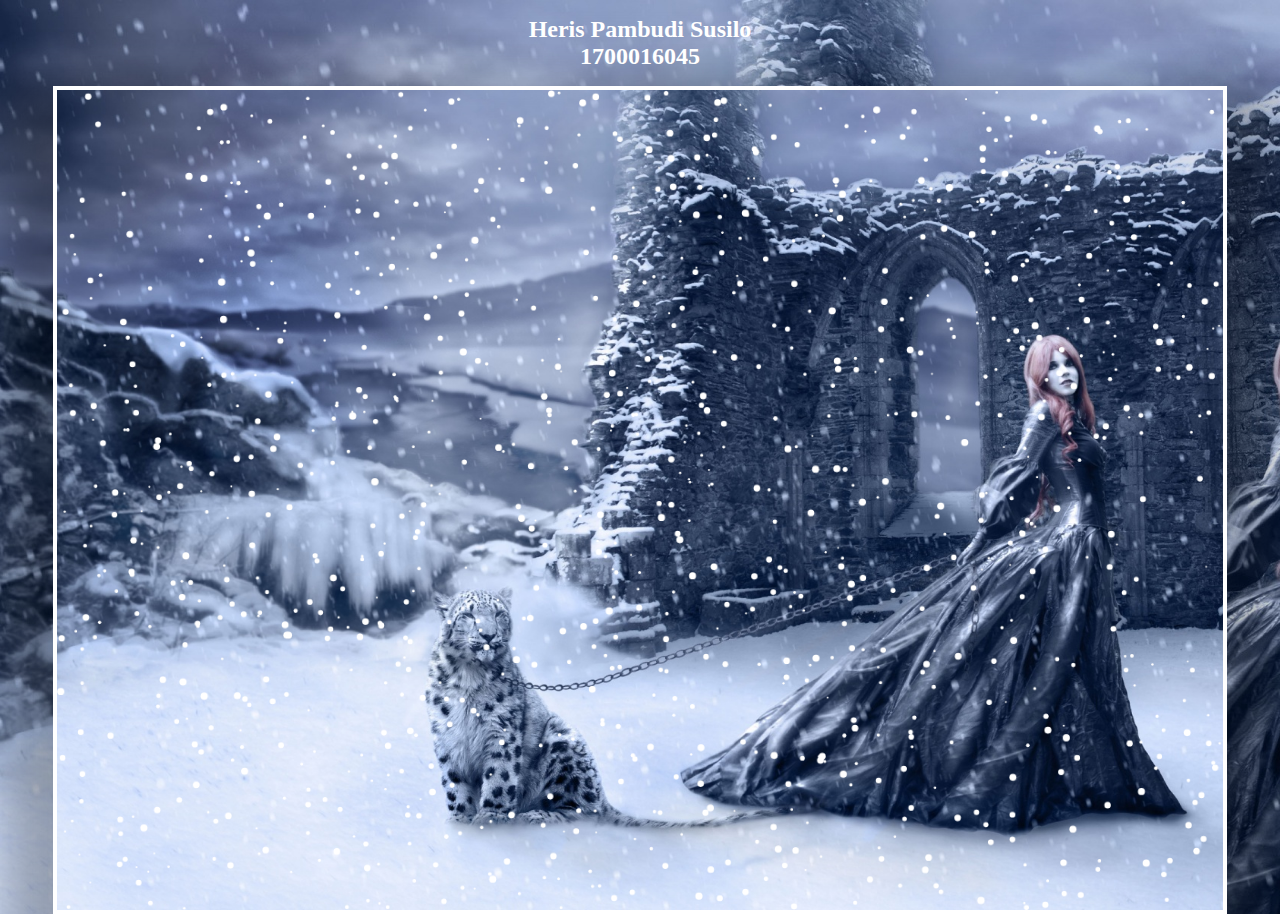
==== UTS/index.html @ e1151ad3 "Add files via upload" ====
<!DOCTYPE html>
<html lang="en" >
<head>
  <meta charset="UTF-8">
  <title>Canvas HTML</title>
  

</head>
<body>
<!-- partial:index.partial.html -->
<html class="no-js" lang="">
    <head>
        <meta charset="utf-8">
        <title>Canvas Resize</title>
        <style type="text/css">
        	.header{
            text-align: center;
          }
          .header h1{
            font-size: 24px;
            color: #ffffff;
          }
          body{
        		margin: 0;
            background: url(fantasy.jpg);
            font-family: 'Poiret One', cursive;
          }
        	canvas{
            background-image: url(fantasy.jpg);
            background-size: cover;
            border: 4px solid white;
            display: block;
            margin: auto;
            width: 100%;
            max-width: 1166px;
            box-shadow: 0px 50px 50px 50px rgba(0,0,0,0.3);
        	}

        	

        </style>
    </head>
    <body>
        <div class="header">
            <h1>Heris Pambudi Susilo <br> 1700016045 </h1>
          </div>
       <canvas></canvas>
       <script src="canvas.js"></script>
    </body>
</html>
<!-- partial -->
  <script  src="./script.js"></script>

</body>
</html>
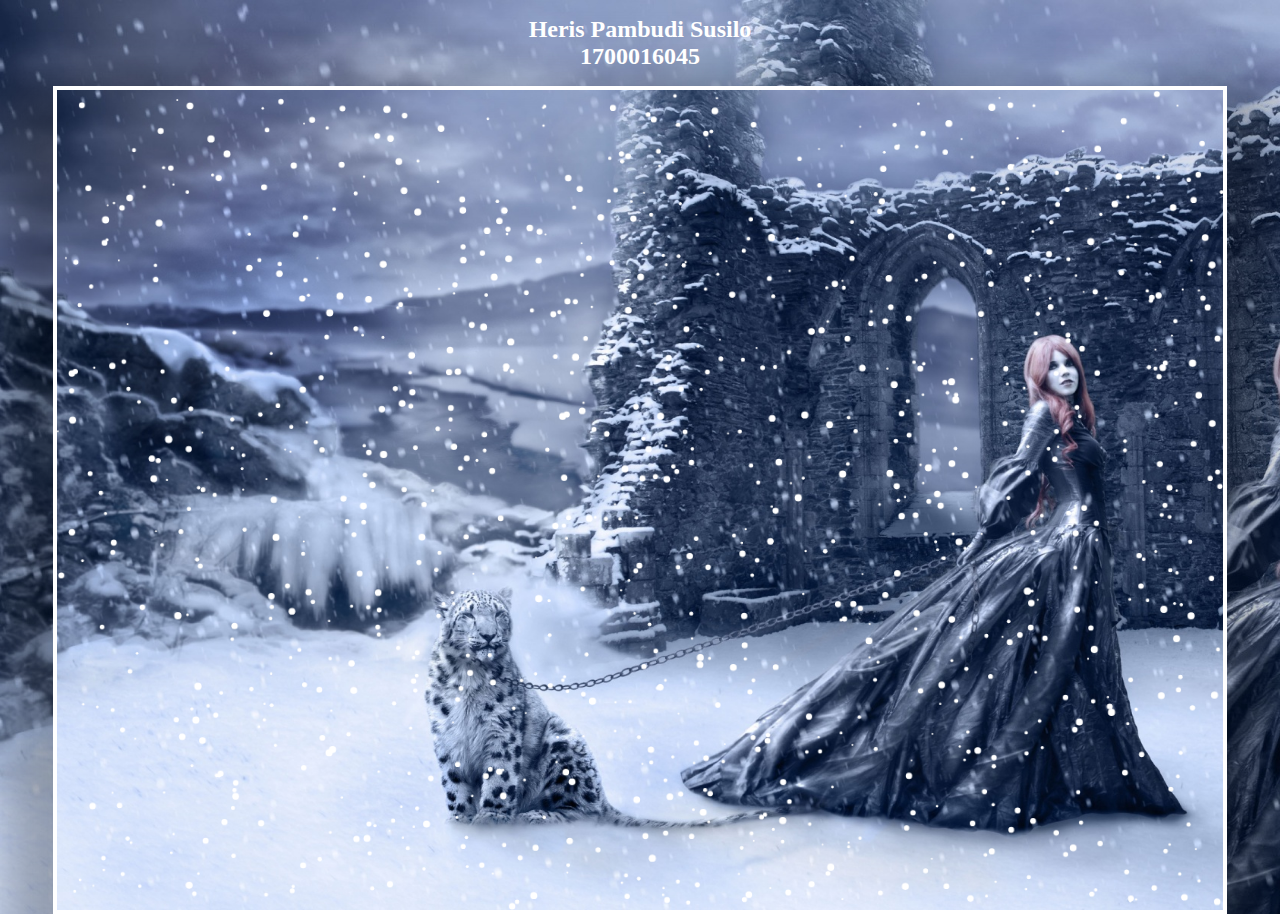
==== commit 1f2bf132: "Update index.html" ====
--- a/UTS/index.html
+++ b/UTS/index.html
@@ -2,16 +2,15 @@
 <html lang="en" >
 <head>
   <meta charset="UTF-8">
-  <title>Canvas HTML</title>
+  <title>UAS Multimedia Online</title>
   
 
 </head>
 <body>
-<!-- partial:index.partial.html -->
 <html class="no-js" lang="">
     <head>
         <meta charset="utf-8">
-        <title>Canvas Resize</title>
+        <title>UAS Multimedia Online</title>
         <style type="text/css">
         	.header{
             text-align: center;
@@ -52,4 +51,4 @@
   <script  src="./script.js"></script>
 
 </body>
-</html>+</html>
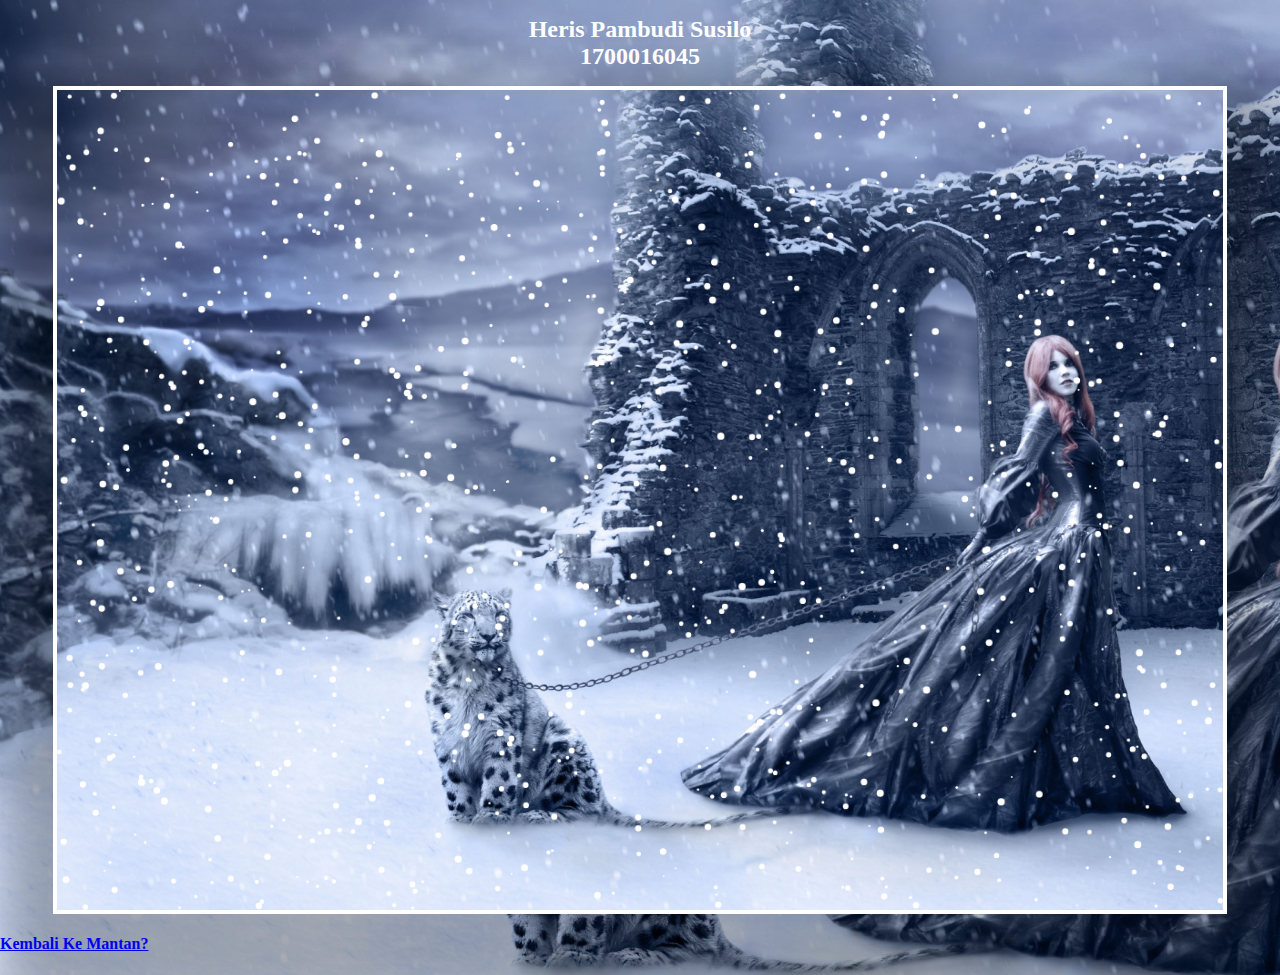
==== commit 9614563b: "Update index.html" ====
--- a/UTS/index.html
+++ b/UTS/index.html
@@ -47,8 +47,7 @@
        <script src="canvas.js"></script>
     </body>
 </html>
-<!-- partial -->
   <script  src="./script.js"></script>
-
+  <a href="https://herisps16.github.io/project-Multimedia-Online/index.html"><h4>Kembali Ke Mantan?</h4></a>
 </body>
 </html>
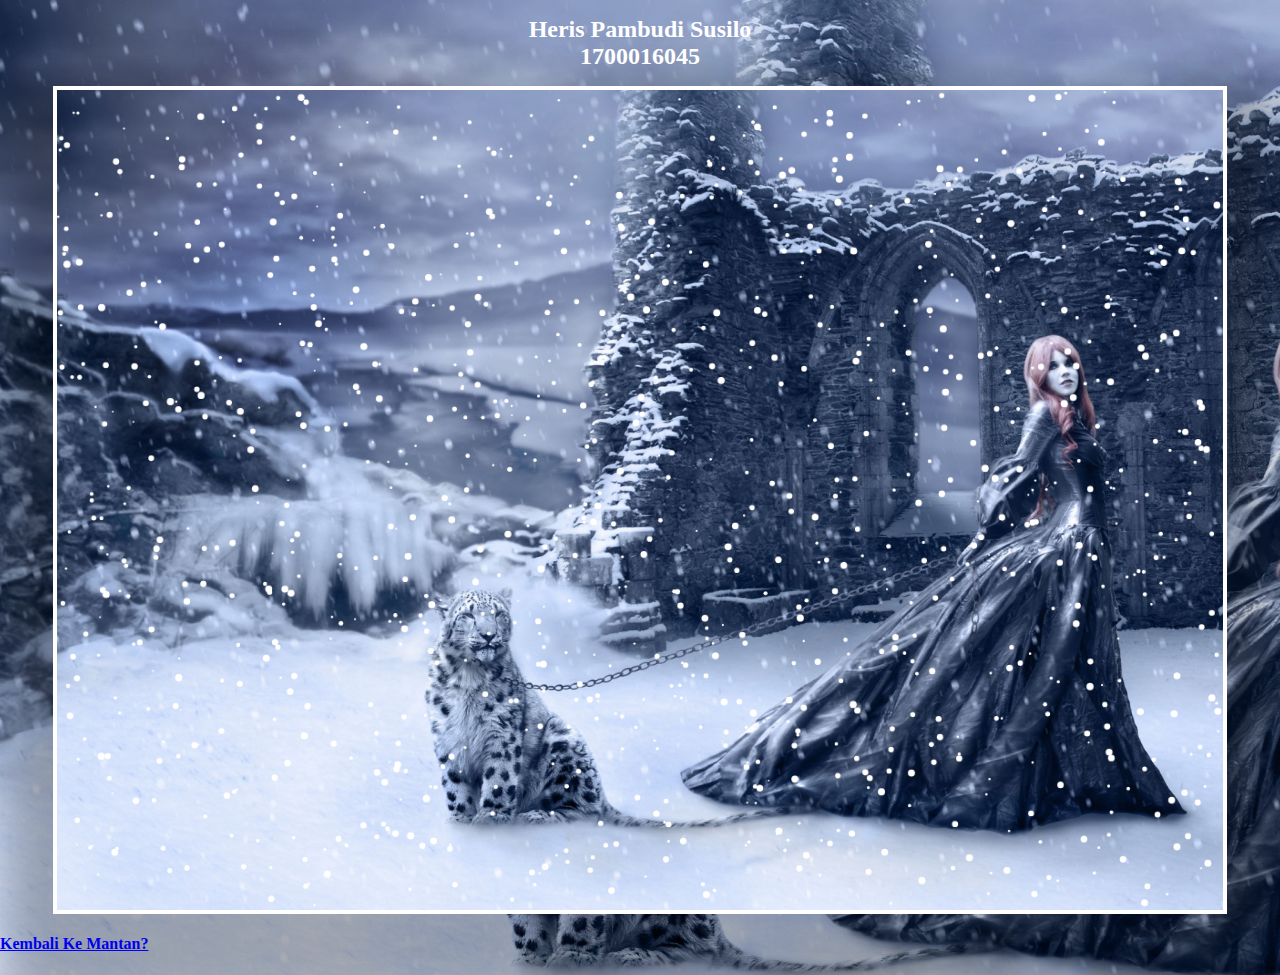
==== commit d301532a: "Update index.html" ====
--- a/UTS/index.html
+++ b/UTS/index.html
@@ -45,9 +45,9 @@
           </div>
        <canvas></canvas>
        <script src="canvas.js"></script>
+       <a href="https://herisps16.github.io/project-Multimedia-Online/index.html"><h4>Kembali Ke Mantan?</h4></a>
     </body>
 </html>
   <script  src="./script.js"></script>
-  <a href="https://herisps16.github.io/project-Multimedia-Online/index.html"><h4>Kembali Ke Mantan?</h4></a>
 </body>
 </html>
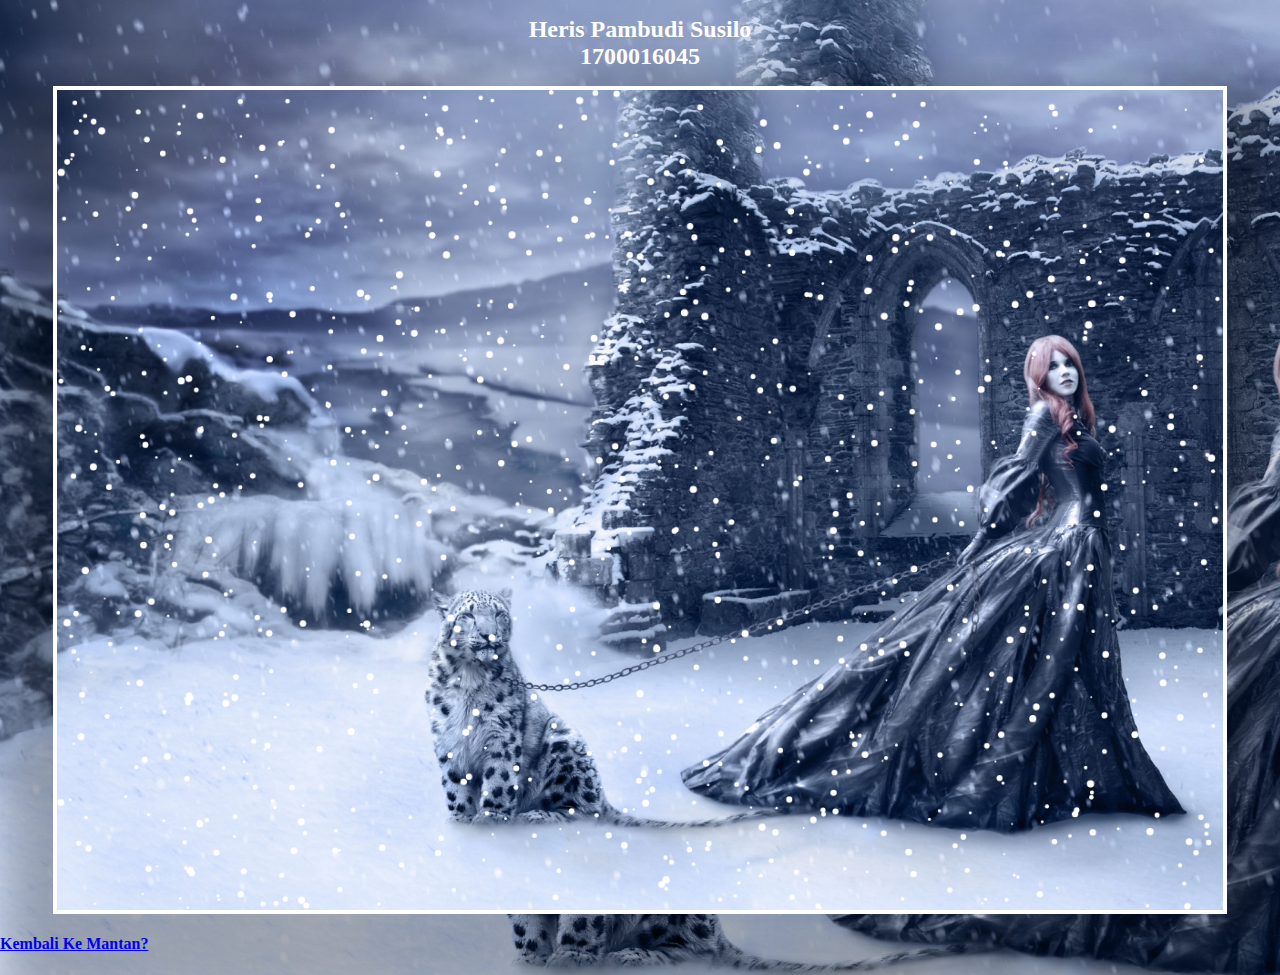
==== commit 533220a1: "Update index.html" ====
--- a/UTS/index.html
+++ b/UTS/index.html
@@ -44,8 +44,8 @@
             <h1>Heris Pambudi Susilo <br> 1700016045 </h1>
           </div>
        <canvas></canvas>
+      <a href="https://herisps16.github.io/project-Multimedia-Online/index.html"><h4>Kembali Ke Mantan?</h4></a>
        <script src="canvas.js"></script>
-       <a href="https://herisps16.github.io/project-Multimedia-Online/index.html"><h4>Kembali Ke Mantan?</h4></a>
     </body>
 </html>
   <script  src="./script.js"></script>
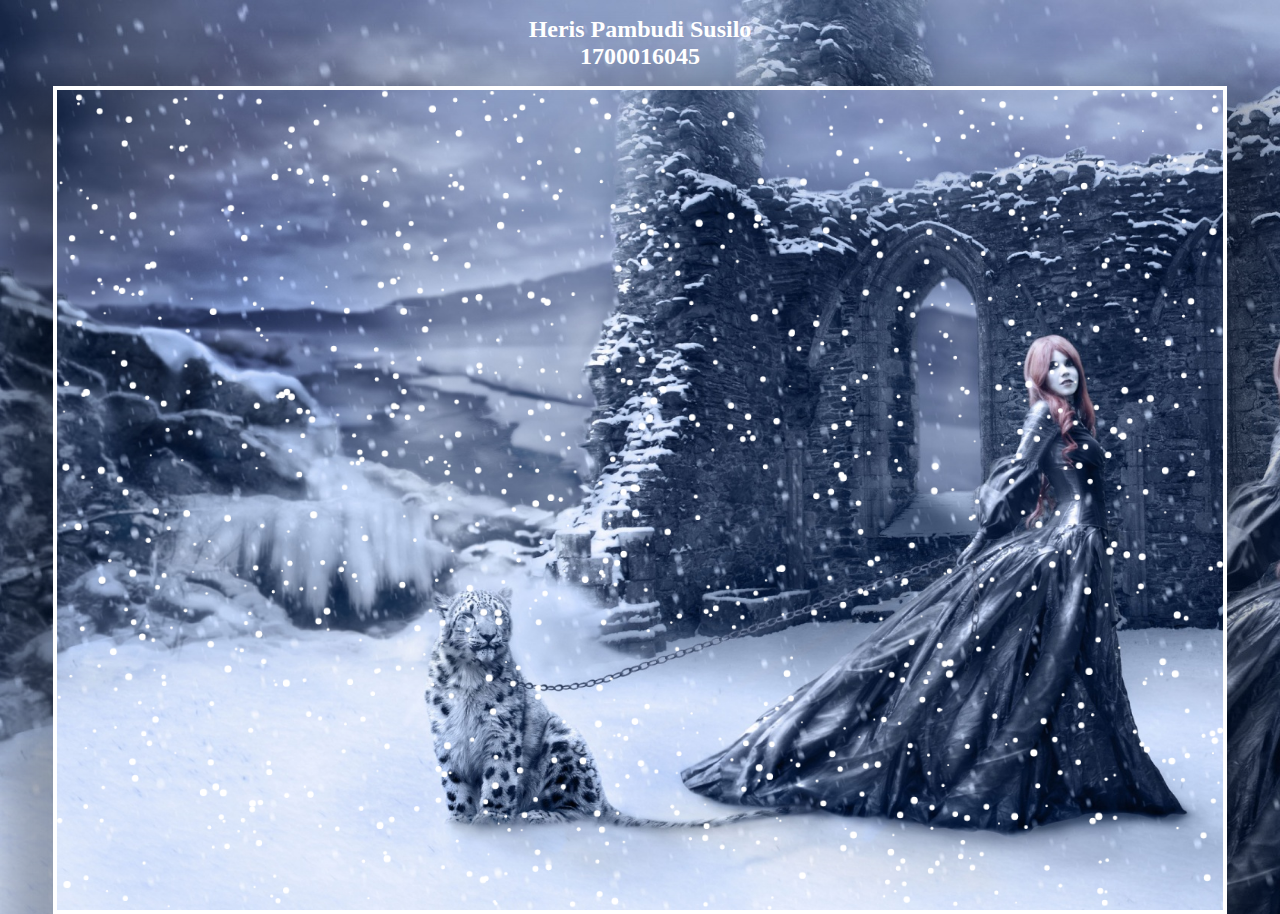
==== commit 3542526f: "Update index.html" ====
--- a/UTS/index.html
+++ b/UTS/index.html
@@ -2,15 +2,13 @@
 <html lang="en" >
 <head>
   <meta charset="UTF-8">
-  <title>UAS Multimedia Online</title>
-  
-
+  <title>Canvas HTML</title>
 </head>
 <body>
 <html class="no-js" lang="">
     <head>
         <meta charset="utf-8">
-        <title>UAS Multimedia Online</title>
+        <title>Canvas Resize</title>
         <style type="text/css">
         	.header{
             text-align: center;
@@ -34,20 +32,113 @@
             max-width: 1166px;
             box-shadow: 0px 50px 50px 50px rgba(0,0,0,0.3);
         	}
-
-        	
-
         </style>
     </head>
     <body>
         <div class="header">
             <h1>Heris Pambudi Susilo <br> 1700016045 </h1>
-          </div>
-       <canvas></canvas>
-      <a href="https://herisps16.github.io/project-Multimedia-Online/index.html"><h4>Kembali Ke Mantan?</h4></a>
-       <script src="canvas.js"></script>
+        </div>
+        <canvas></canvas>
+        <script type="text/javascript">
+          var canvas = document.querySelector('canvas');
+          canvas.width = window.innerWidth;
+          canvas.height = window.innerHeight;
+          console.log(canvas);
+          var context = canvas.getContext('2d');
+
+          var mouse = {
+	        x: 1166,
+	        y: undefined
+          }
+
+          var maxRad = 45;
+
+          var colorArray = [
+	        '#FFFFFF',
+          ];
+
+          window.addEventListener('mousemove', function(event)
+	        {
+	          mouse.x = event.x;
+	          mouse.y = event.y;
+          })
+
+          window.addEventListener('resize', function()
+	        {
+		      canvas.width = window.innerWidth;
+		      canvas.height = window.innerHeight;
+		      init();
+          })
+
+function Circle(x, y, dx, dy, radius){
+	this.x = x;
+	this.y = y;
+	this.dx = dx;
+	this.dy = dy;
+	this.radius = radius;
+	this.minRad = radius;
+	this.color = colorArray[Math.floor(Math.random() * colorArray.length)];
+
+	this.draw =  function(){
+		context.beginPath();
+		context.arc(this.x, this.y, this.radius, 0, Math.PI * 2, false);
+		context.fillStyle = this.color;
+		context.fill();
+	}
+
+	this.update = function(){
+		if (this.x + this.radius > innerWidth || this.x - this.radius < 0){
+			this.dx = -this.dx;
+		}
+
+		if(this.y + this.radius > innerHeight || this.y - this.radius < 0){
+			this.dy = -this.dy;
+		}
+
+		this.x += this.dx;
+		this.y += this.dy;
+
+		//interactivity
+		if(mouse.x - this.x < 50 && mouse.x - this.x > -50 && mouse.y - this.y < 50 && mouse.y - this.y > -50){
+			if(this.radius < maxRad){
+				this.radius += 1;
+			}
+		}else if(this.radius > this.minRad){
+			this.radius -= 1;
+		}
+
+		this.draw();
+	}
+}
+var circleArray = [];
+function init(){
+
+	circleArray = [];
+
+	for (var i = 0; i < 1000; i++){
+		var radius = Math.random() * 3 + 1;
+		var x = Math.random() * (innerWidth - radius * 2) + radius;
+		var y = Math.random() * (innerHeight - radius * 2) + radius;
+		var dx = (Math.random() - 0.5);
+		var dy = (Math.random() - 0.5);
+		
+
+		circleArray.push(new Circle(x, y, dx, dy, radius));
+	}
+
+}
+
+function animate(){
+	requestAnimationFrame(animate);
+	context.clearRect(0, 0, innerWidth, innerHeight);
+
+	for(var i = 0; i < circleArray.length; i++){
+		circleArray[i].update();
+	}
+
+}
+
+animate();
+init();</script>
     </body>
 </html>
-  <script  src="./script.js"></script>
-</body>
-</html>
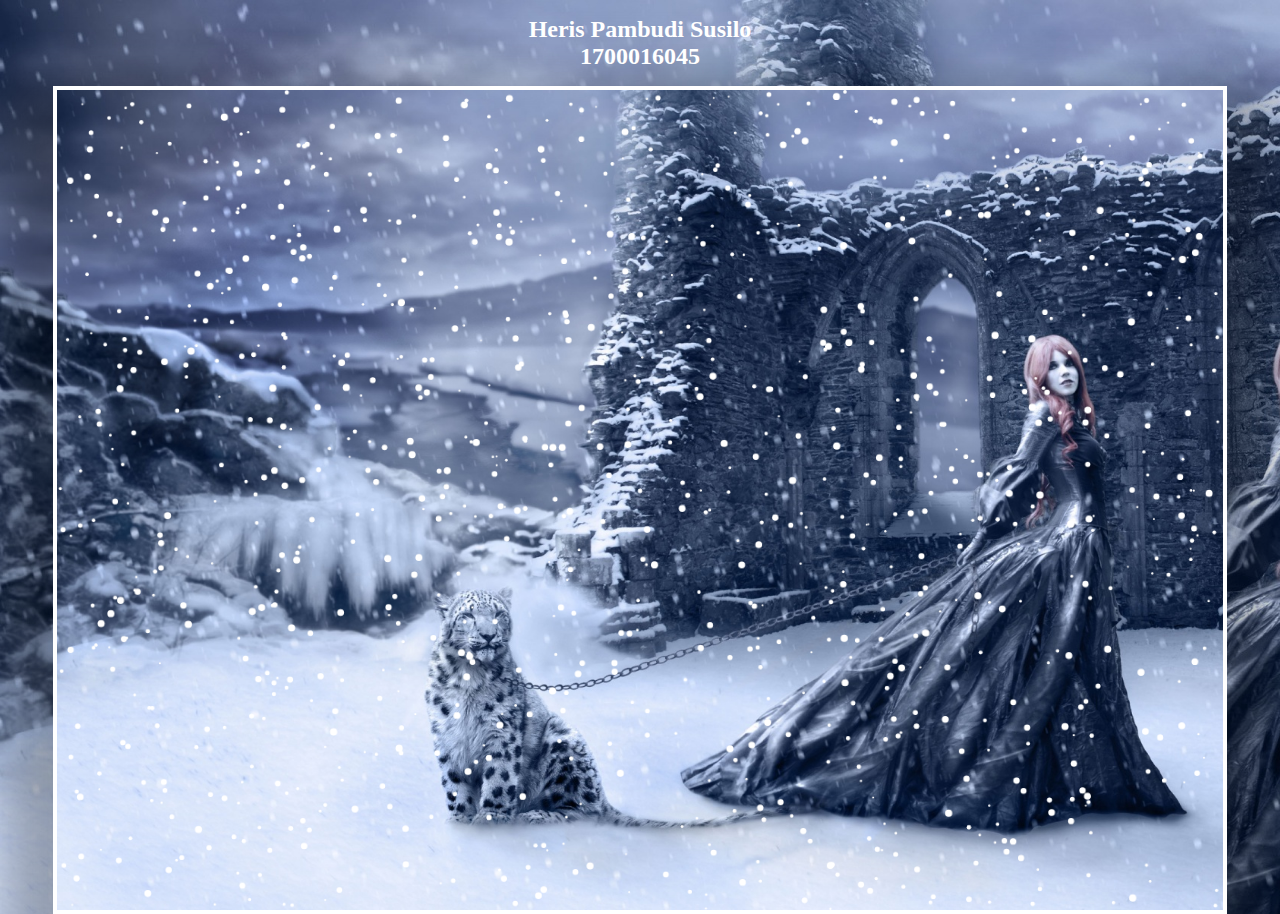
==== commit 25d631aa: "Update index.html" ====
--- a/UTS/index.html
+++ b/UTS/index.html
@@ -2,13 +2,13 @@
 <html lang="en" >
 <head>
   <meta charset="UTF-8">
-  <title>Canvas HTML</title>
+  <title>UTS Multimedia Online</title>
 </head>
 <body>
 <html class="no-js" lang="">
     <head>
         <meta charset="utf-8">
-        <title>Canvas Resize</title>
+        <title>UTS Multimedia Online</title>
         <style type="text/css">
         	.header{
             text-align: center;
@@ -98,7 +98,6 @@
 		this.x += this.dx;
 		this.y += this.dy;
 
-		//interactivity
 		if(mouse.x - this.x < 50 && mouse.x - this.x > -50 && mouse.y - this.y < 50 && mouse.y - this.y > -50){
 			if(this.radius < maxRad){
 				this.radius += 1;
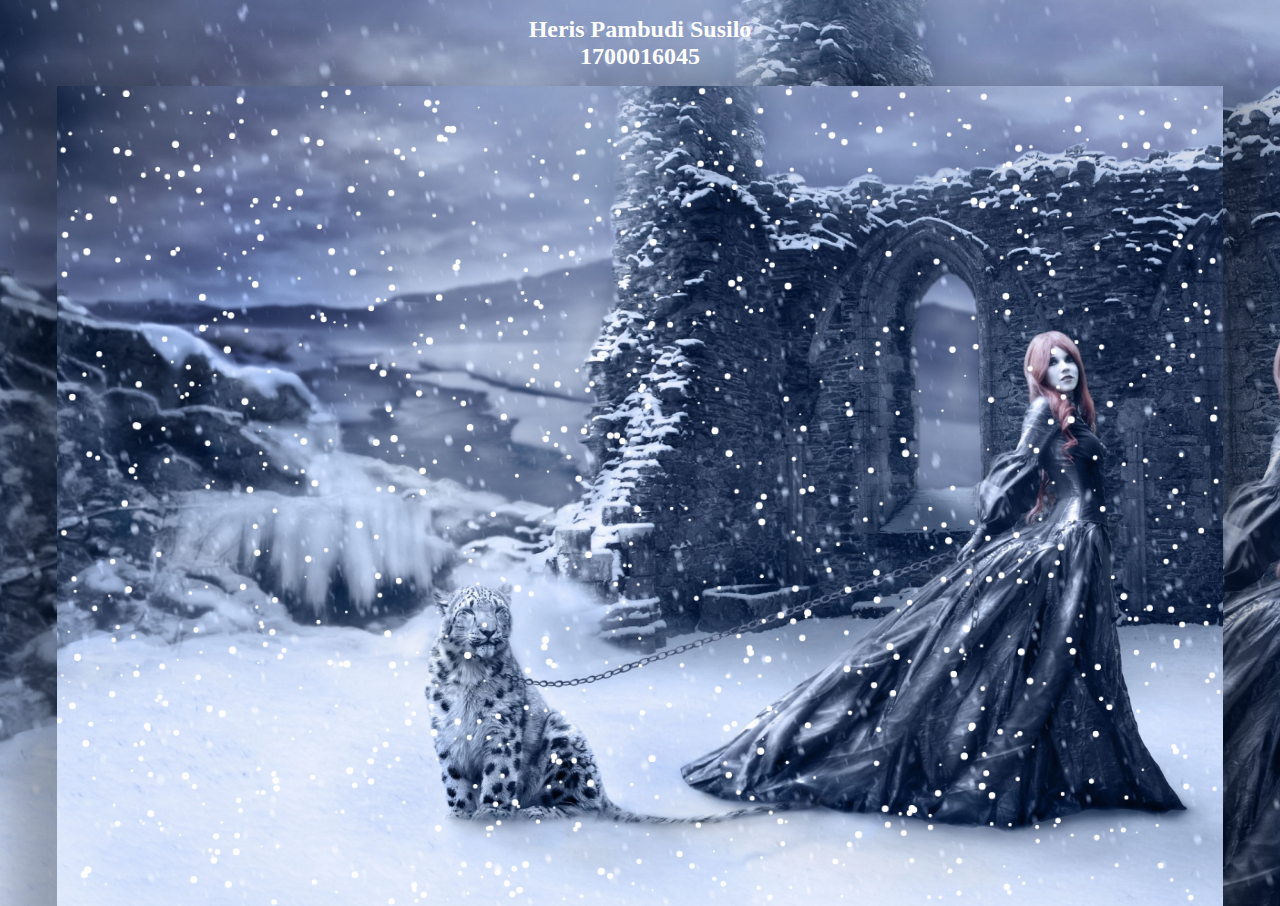
==== commit 82527ba6: "Update index.html" ====
--- a/UTS/index.html
+++ b/UTS/index.html
@@ -25,7 +25,7 @@
         	canvas{
             background-image: url(fantasy.jpg);
             background-size: cover;
-            border: 4px solid white;
+            border: 0px solid white;
             display: block;
             margin: auto;
             width: 100%;
